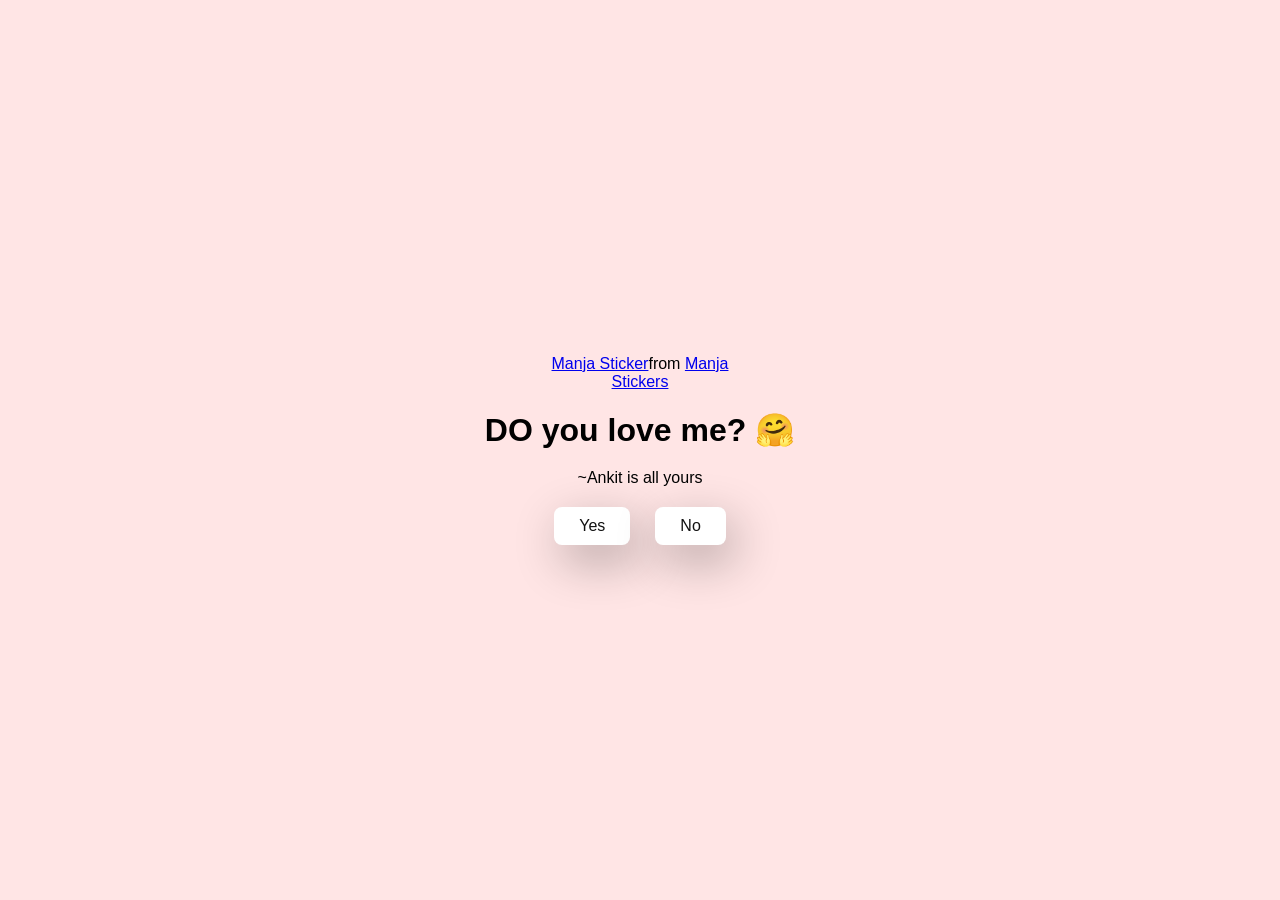
==== index.html @ 58f2521f "Add files via upload" ====
<!DOCTYPE html>
<html lang="en">
  <head>
    <meta charset="UTF-8" />
    <meta name="viewport" content="width=device-width, initial-scale=1.0" />
    <title>Ask Her Out</title>

    <link rel="stylesheet" href="./style.css" />
  </head>
  <body>
    <div class="container">
      <div
        class="tenor-gif-embed"
        data-postid="22885016"
        data-share-method="host"
        data-aspect-ratio="1.04918"
        data-width="100%"
      >
        <a href="https://tenor.com/view/manja-gif-22885016">Manja Sticker</a
        >from
        <a href="https://tenor.com/search/manja-stickers">Manja Stickers</a>
      </div>
      <script
        type="text/javascript"
        async
        src="https://tenor.com/embed.js"
      ></script>
      <h1>DO you love me? 🤗</h1>
      <p>~Ankit is all yours</p>

      <div class="btn">
        <a href="yes.html">Yes</a>
        <a href="no1.html">No</a>
      </div>
    </div>
  </body>
</html>
---- style.css ----
/* author - deepak tiwari */
* {
    margin: 0;
    padding: 0;
    box-sizing: border-box;
    font-family: sans-serif;
  }
  
  body {
    width: 100%;
    min-height: 100vh;
    display: flex;
    justify-content: center;
    align-items: center;
    background-color: #ffe5e5;
  }
  
  .container {
    display: flex;
    flex-direction: column;
    text-align: center;
    align-items: center;
    gap: 20px;
    max-width: 500px;
    margin: 20px;
  }
  
  .container .tenor-gif-embed {
    max-width: 200px;
  }
  
  .container .btn {
    display: flex;
    gap: 25px;
  }
  
  .btn a {
    text-decoration: none;
    color: #111;
    background: #fff;
    padding: 10px 25px;
    border-radius: 8px;
    box-shadow: 0.5rem 1rem 3rem hsl(0, 0%, 0%, 0.3);
  }
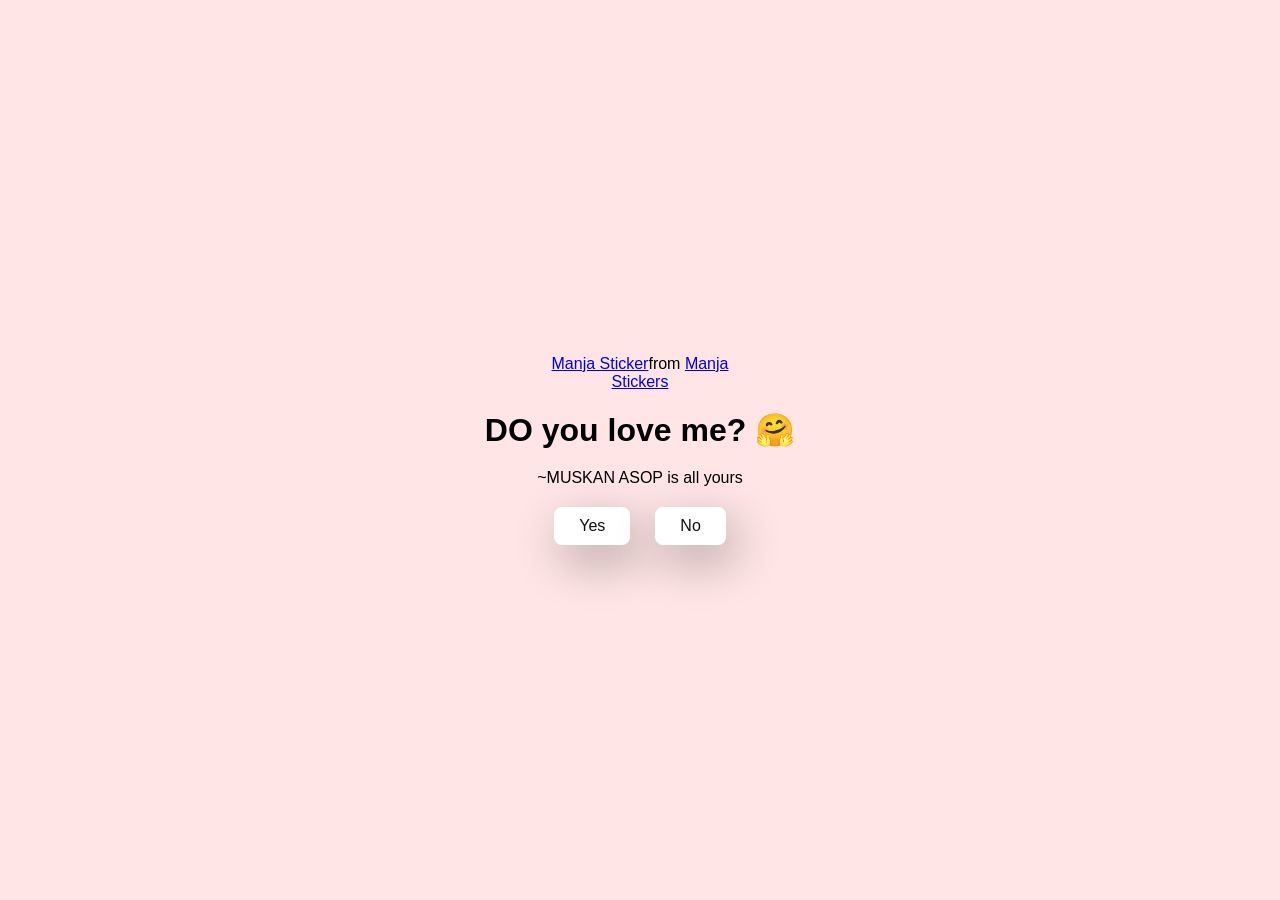
==== commit a189db94: "Update index.html" ====
--- a/index.html
+++ b/index.html
@@ -26,7 +26,7 @@
         src="https://tenor.com/embed.js"
       ></script>
       <h1>DO you love me? 🤗</h1>
-      <p>~Ankit is all yours</p>
+      <p>~MUSKAN ASOP is all yours</p>
 
       <div class="btn">
         <a href="yes.html">Yes</a>
@@ -34,4 +34,4 @@
       </div>
     </div>
   </body>
-</html>+</html>
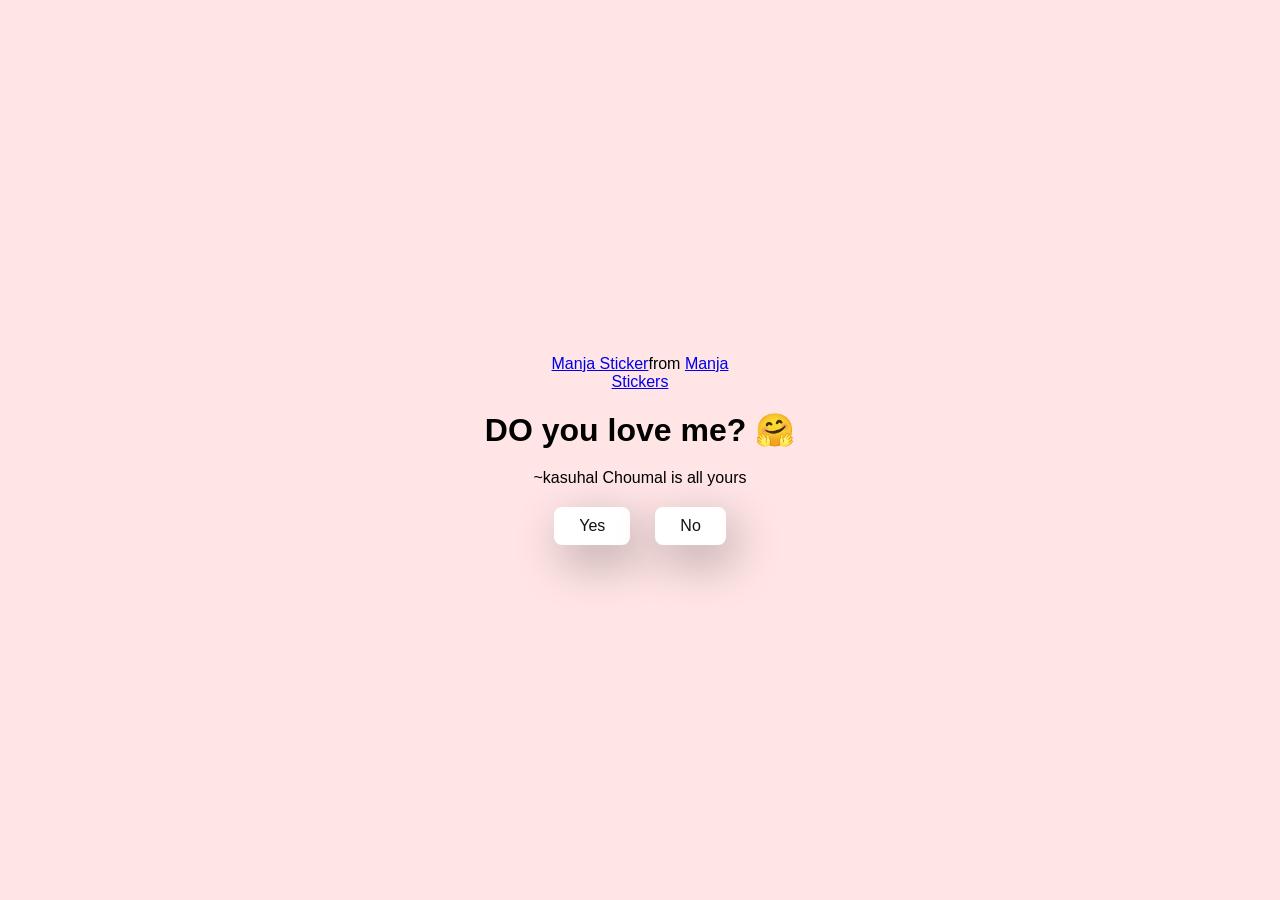
==== commit 94c5c1cf: "Update index.html" ====
--- a/index.html
+++ b/index.html
@@ -26,7 +26,7 @@
         src="https://tenor.com/embed.js"
       ></script>
       <h1>DO you love me? 🤗</h1>
-      <p>~MUSKAN ASOP is all yours</p>
+      <p>~kasuhal Choumal is all yours</p>
 
       <div class="btn">
         <a href="yes.html">Yes</a>
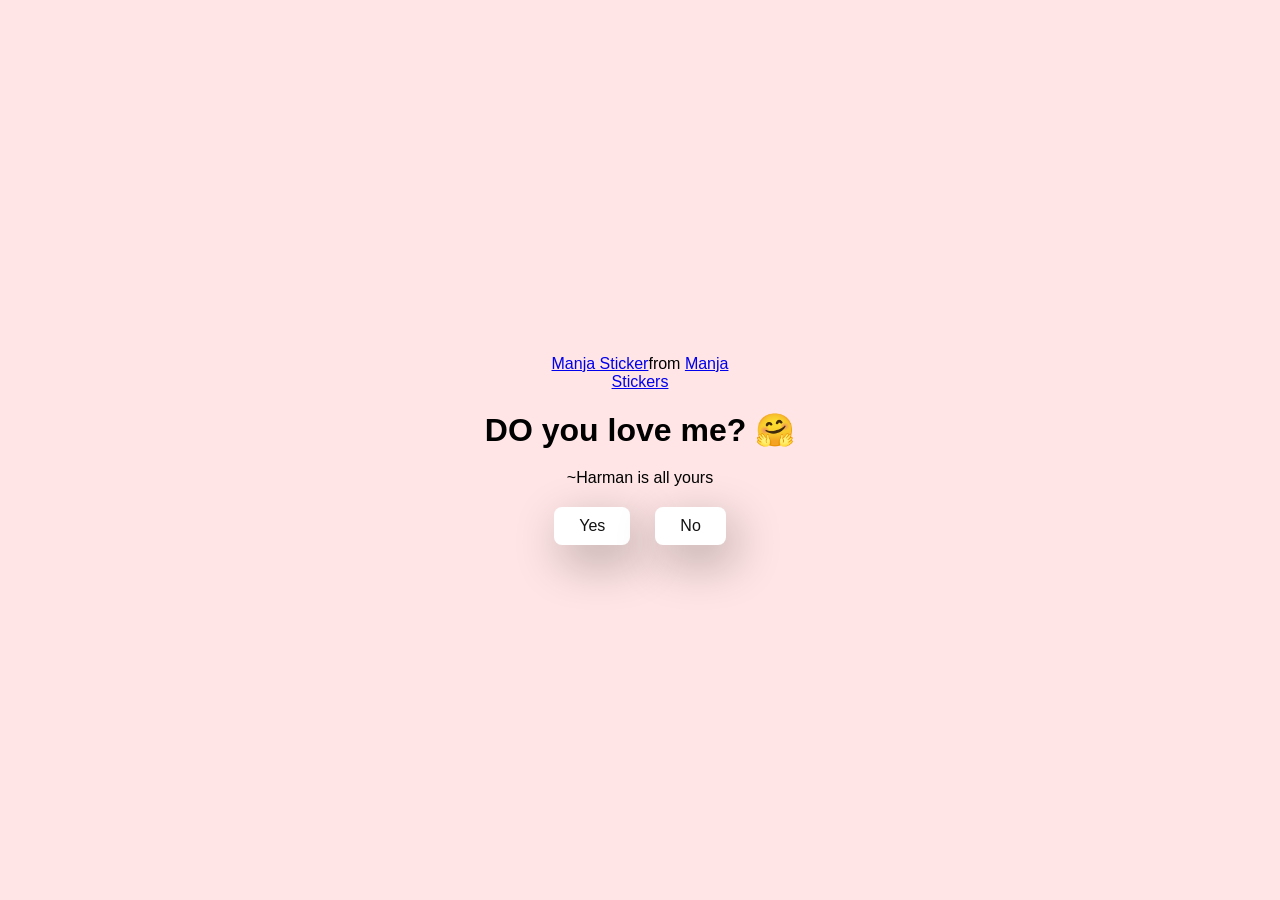
==== commit a6e36945: "Update index.html" ====
--- a/index.html
+++ b/index.html
@@ -26,7 +26,7 @@
         src="https://tenor.com/embed.js"
       ></script>
       <h1>DO you love me? 🤗</h1>
-      <p>~kasuhal Choumal is all yours</p>
+      <p>~Harman is all yours</p>
 
       <div class="btn">
         <a href="yes.html">Yes</a>
